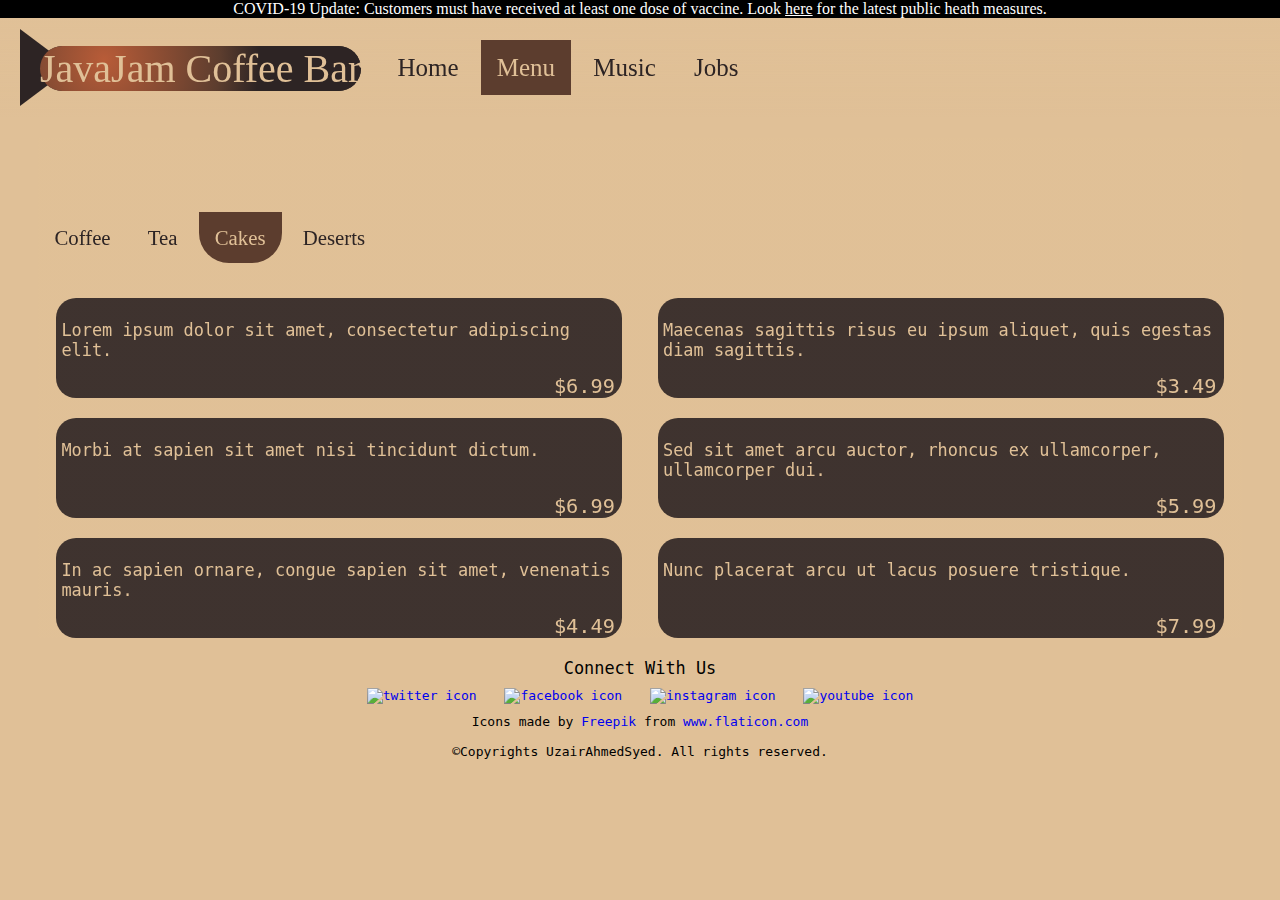
==== menu/cakes_menu.html @ d619cf40 "Added Menu page. Added navigation for coffee, tea, cakes and desert within menu. Changed scroll bar " ====
<!DOCTYPE html>
<html lang="en" dir="ltr">

<head>
  <meta charset="utf-8">
  <meta http-equiv="X-UA-Compatible" content="IE=edge">
  <meta name="viewport" content="width=device-width, initial-scale=1.0">
  <link rel="shortcut icon" href="../images/favicon.ico">
  <link rel="stylesheet" href="../css/styles.css">
  <title> Welcome to JavaJam Coffee Bar </title>
</head>

<body>

  <header>
    COVID-19 Update: Customers must have received at least one dose of vaccine. Look <a href="https://covid-19.ontario.ca/public-health-measures#restaurants-bars-other-food-drink-establishments" target="_blank">here</a> for the latest public heath
    measures.
  </header>
  <main>
    <div class="cb-slideshow">
      <div></div>
      <div></div>
      <div></div>
      <div></div>
      <div></div>
      <div></div>

    </div>
    <div class="header">
      <!-- logo -->
      <div class="logo-container">
        <a href="index.html">
          <span class="triangle-right"></span>
          <span class="logo">JavaJam Coffee Bar</span>
        </a>
      </div>
      <!-- navigation bar -->
      <div class="nav-bar">
        <ul>
          <li><a href="../index.html">Home</a></li>
          <li><a class="current" href="#">Menu</a></li>
          <li><a href="#">Music</a></li>
          <li><a href="#">Jobs</a></li>
        </ul>
      </div>
    </div>
    <div class="menu-contents-wrapper">
      <div class="image-before-nav"></div>
      <div class="menu-contents-nav">
        <ul>
          <li><a href="menu.html">Coffee</a></li>
          <li><a href="tea_menu.html">Tea</a></li>
          <li><a class="current" href="#">Cakes</a></li>
          <li><a href="deserts_menu.html">Deserts</a></li>
        </ul>
      </div>
      <div class="item-box">
        <p>Lorem ipsum dolor sit amet, consectetur adipiscing elit.</p><div>$6.99</div>
      </div>
      <div class="item-box">
        <p>Maecenas sagittis risus eu ipsum aliquet, quis egestas diam sagittis.</p><div>$3.49</div>
      </div>
      <div class="item-box">
        <p>Morbi at sapien sit amet nisi tincidunt dictum.</p><div>$6.99</div>
      </div>
      <div class="item-box">
        <p>Sed sit amet arcu auctor, rhoncus ex ullamcorper, ullamcorper dui.</p><div>$5.99</div>
      </div>
      <div class="item-box">
        <p>In ac sapien ornare, congue sapien sit amet, venenatis mauris.</p><div>$4.49</div>
      </div>
      <div class="item-box">
        <p>Nunc placerat arcu ut lacus posuere tristique.</p><div>$7.99</div>
      </div>
      <div class="item-box">
        <p>Nulla a turpis auctor, dapibus purus ac, elementum diam.</p><div>$3.99</div>
      </div>


    </div>
  </main>
  <!-- footer -->
  <footer>
    <div>
      <p>Connect With Us</p>
    </div>
    <div class="row">
      <div>
        <ul class="social-links">
          <li>
            <a href="#">
              <img src="../icons/png/002-twitter.png" alt="twitter icon">
              <!-- <div class="overlay">
                <div class="text">Hello World</div>
              </div> -->
            </a>
          </li>
          <li><a href="#"><img src="../icons/png/004-facebook.png" alt="facebook icon"></a></li>
          <li><a href="#"><img src="../icons/png/003-instagram.png" alt="instagram icon"></a></li>
          <li><a href="#"><img src="../icons/png/005-youtube.png" alt="youtube icon"></a></li>
        </ul>
      </div>
    </div>

    <div>
      <p>Icons made by <a href="https://www.freepik.com" title="Freepik" target="_blank">Freepik</a> from <a href="https://www.flaticon.com/" title="Flaticon" target="_blank">www.flaticon.com</a></p>
    </div>

    <div>
      <p>&copy;Copyrights UzairAhmedSyed. All rights reserved.</p>
    </div>
  </footer>



</body>
<!-- <div id="images-slider">
  <figure>
    <img src="images/Pixabay/compressed/free-coffee-wallpaper-1.jpg" alt="Close-up of coffee beans">    //alt tags used for SEO
    <img src="images/Pixabay/compressed/coffee-869203_1920.jpg" alt="Chemex glass coffeemaker with cup">
    <img src="images/Pixabay/compressed/coffee-beans-1291656_1920.jpg" alt="Close-up of coffee beans">
    <img src="images/Pixabay/compressed/food-5158702_1920.jpg" alt="Knafeh middle eastern desert with pistachio toppings">
    <img src="images/Pixabay/compressed/free-coffee-wallpaper-1.jpg" alt="Close-up of coffee beans">
  </figure>
</div> -->

</html>
---- css/styles.css ----
/*
Meets the following WCAG 2.1 success criteria:
Contrast (Minimum) Level AA
Non-text Content Level A
Text Spacing Level AA
Content on Hover or Focus Level AA
*/
/*
W3C Markup Validation Service results (https://validator.w3.org/):
"Document checking completed. No errors or warnings to show."
*/
/*
W3C CSS Validator results for styles.css (http://jigsaw.w3.org/css-validator/):
"Congratulations! No Error Found. This document validates as CSS level 3 + SVG !"
*/
/*
Color palette used: rgb(45, 36, 36) rgb(92, 61, 46) rgb(184, 92, 56) rgb(224, 192, 151)
*/
/*
Site currently hosted on: https://sduzair.github.io/responsive-design-conestoga/. Check it out for updates.
*/
header {
  color: white;
  background-color: black;
  text-align: center;
  position: relative;
  z-index: 2;
  top: 0;
}

header a {
  color: white
}

header a:hover {
  color: blue;
}

body {
  margin: 0;
  background-color: #E0C097;
}

main {
  color: #E0C097;
  margin: 0;
  display: block;
}

.header {
  width: 100%;
  height: auto;
  background-image: linear-gradient(rgb(224, 192, 151, 1) 0%, rgb(224, 192, 151, 0) 100%);
  position: sticky;
  top: 0;
  z-index: 300;

}

.logo-container {
  float: left;
  vertical-align: middle;
  line-height: 100px;
  position: relative;
}
.logo-container a{
  text-decoration: none;
}

.logo {
  background: radial-gradient(circle at 20% 30%, #B85C38 0%, #5C3D2E 45%, #2D2424 60%);
  border-radius: 35px;
  text-align: center;
  vertical-align: middle;
  line-height: 100px;
  font-family: fantasy;
  font-size: 2.5rem;
  color: #E0C097;
  background-color: #2D2424;
  margin-left: -20px;
}

.triangle-right {
  width: 50px;
  height: 90px;
  border-top: 30px solid transparent;
  border-left: 40px solid #2D2424;
  border-bottom: 30px solid transparent;
  position: static;
  margin-left: 20px;
}

.nav-bar {
  display: inline;
  width: 40%;
  vertical-align: middle;
  line-height: 100px;
  font-family: fantasy;
  font-size: 25px;
  margin-left: 20px;
  box-sizing: border-box;
}

/* .header a {
  text-decoration: none;
} */

.nav-bar li {
  display: inline;
}

.nav-bar ul {
  display: inline-block;
  list-style-type: none;
  padding: 0;
  margin: 0;
}

.nav-bar a {
  color: #2D2424;
  text-align: center;
  padding: 14px 16px;
  text-decoration: none;
}

.nav-bar a:hover {
  background-color: #5C3D2E;
  color: #E0C097;
}

.nav-bar .current {
  background-color: #5C3D2E;
  color: #E0C097;
}
.menu-contents-nav .current{
  background-color: #5C3D2E;
  color: #E0C097;
  border-bottom-right-radius: 30px;
  border-bottom-left-radius: 30px;
}

/* Homepage styles */
/* -------------------------------------------------------------------------------------------------------- */
#home-contents-wrapper {
  background-image: linear-gradient(rgb(224, 192, 151, 0.7) 0%, rgb(224, 192, 151, 0.7) 100%);
  position: relative;
  z-index: 1;
  color: #2D2424;
  font-family: monospace;
  margin-left: 3%;
  margin-right: 3%;
  margin-top: 20px;
  overflow: auto;
  overflow-x: hidden;
}

#home-contents-wrapper p {
  font-size: 1.25em;
}

#home-contents-wrapper>div {
  padding: 20px;
  width: 100%;
  box-sizing: border-box;
}

body>div#home-contents-wrapper>div>p:nth-child(3) {
  text-indent: 5em;
}

#home-contents-wrapper img {
  width: 80%;
}

#home-contents-wrapper>div>div {
  text-align: center;
}

#home-contents-wrapper h2 {
  font-family: fantasy;
  font-weight: 200;
}

/* Menu page styles */
/* -------------------------------------------------------------------------------------------------------- */
.menu-contents-wrapper {
  display: block;
  height: 500px;
  background-image: linear-gradient(rgb(224, 192, 151, 0.5) 0%, rgb(224, 192, 151, 0.5) 100%);
  position: relative;
  z-index: 1;
  color: #E0C097;
  font-family: monospace;
  font-size: 1.3em;
  margin-left: 3%;
  margin-right: 3%;
  margin-top: 20px;
  overflow: auto;
  overflow-x: hidden;
}
.item-box{
  display: inline;
  width: 47%;
  float: left;
  margin: 10px 1.5% 10px 1.5%;
  background-image: linear-gradient(rgb(45, 36, 36, 0.9) 0%, rgb(45, 36, 36, 0.9) 100%);
  position: relative;
  height: 100px;
  border-radius: 20px;
}
.item-box:hover{
  width: 48%;
  margin: 5px 1% 5px 1%;
  height: 110px;
}
.item-box p{
  padding: 5px;
}
.item-box>div{
  position: absolute;
  bottom: 0;
  right: 7px;
  font-size: 1.2em;
}
.menu-contents-nav {
  display: block;
  width: 100%;
  vertical-align: middle;
  line-height: 100px;
  font-family: fantasy;
  font-size: 1em;
  margin-left: 20px;
  box-sizing: border-box;
  position: relative;
  top: 0;
  left: 0;
  margin: 0;
  margin-top: -25px;
  /* background-image: url("../images/heromugs.jpg"); */
}

.menu-contents-nav a {
  text-decoration: none;
}
/* #menu-contents-wrapper > div.menu-contents-nav > ul{
  background-image: linear-gradient(rgb(224, 192, 151, 0.5) 0%, rgb(224, 192, 151, 0.5) 100%);
} */

.menu-contents-nav li {
  display: inline;
}

.menu-contents-nav ul {
  display: inline-block;
  list-style-type: none;
  padding: 0;
  margin: 0;
}

.menu-contents-nav li a {
  color: #2D2424;
  text-align: center;
  padding: 14px 16px;
}

.menu-contents-nav li a:hover {
  background-color: #5C3D2E;
  background-image: none;
  color: #E0C097;
  border-bottom-right-radius: 30px;
  border-bottom-left-radius: 30px;
}
.image-before-nav{
  display: block;
  width: 100%;
  vertical-align: middle;
  line-height: 100px;
  height: 100px;
  margin-left: 20px;
  box-sizing: border-box;
  position: relative;
  top: 0;
  left: 0;
  margin: 0;
  margin-top: -25px;
  background-image: url("../images/heromugs.jpg");
}
/* footer-------------------- */
footer {
  background-color: #E0C097;
  font-family: monospace;
  font-size: 1em;
  text-align: center;
  margin-top: 15px;
  position: relative;
}

footer a {
  text-decoration: none;
}

footer p {
  color: black;
  padding: 5px;
  margin: 0;
}

footer>div {
  margin: 5px;
}

.social-links {
  display: inline;
  list-style-type: none;
  padding: 0;
}

.social-links li {
  display: inline;
  margin-left: 10px;
  margin-right: 10px;
}

body>footer>div.row>div>ul>li>a:hover img {
  position: relative;
  top: -5px;
}

body > footer > div:nth-child(1) > p{
  font-size: 1.3em;
}

/* footer end------------------ */
.cb-slideshow {
  position: fixed;
  width: 100%;
  height: 100%;
  top: 0px;
  left: 0;
  z-index: 0;
}

.cb-slideshow div {
  width: 100%;
  height: 100%;
  position: absolute;
  top: 0;
  left: 0;
  color: transparent;
  background-size: cover;
  background-position: 50% 50%;
  background-repeat: none;
  opacity: 0;
  z-index: 0;
  animation: imageAnimation 36s linear infinite 0s;
}

.cb-slideshow div:nth-child(1) {
  background-image: url(../images/Pixabay/compressed/coffee-869203_1920.jpg)
}

.cb-slideshow div:nth-child(2) {
  background-image: url(../images/Pixabay/compressed/coffee-beans-1291656_1920.jpg);
  animation-delay: 6s;
}

.cb-slideshow div:nth-child(3) {
  background-image: url(../images/Pixabay/compressed/food-5158702_1920.jpg);
  animation-delay: 12s;
}

.cb-slideshow div:nth-child(4) {
  background-image: url(../images/Pixabay/compressed/free-coffee-wallpaper-1.jpg);
  animation-delay: 18s;
}

.cb-slideshow div:nth-child(5) {
  background-image: url(../images/Pixabay/compressed/coffee-869203_1920.jpg);
  animation-delay: 24s;
}

.cb-slideshow div:nth-child(6) {
  background-image: url(../images/Pixabay/compressed/coffee-beans-1291656_1920.jpg);
  animation-delay: 30s;
}

@keyframes imageAnimation {
  0% {
    opacity: 0;
    animation-timing-function: ease-in;
  }

  8% {
    opacity: 1;
    animation-timing-function: ease-out;
  }

  17% {
    opacity: 1
  }

  25% {
    opacity: 0
  }

  100% {
    opacity: 0
  }
}
::-webkit-scrollbar {
  width: 5px;
}
::-webkit-scrollbar-track {
  box-shadow: inset 0 0 5px grey;
  border-radius: 10px;
}
::-webkit-scrollbar-thumb {
  background: rgb(45, 36, 36);
  border-radius: 10px;
}
::-webkit-scrollbar-thumb:hover {
  background: rgb(45, 36, 36);
}
/* Overlay */
/* .overlay {
  position: absolute;
  bottom: 0;
  left: 0;
  right: 0;
  background-color: #B85C38;
  overflow: hidden;
  width: 50%;
  height: 50%;
  transform: scale(0);
  transition: .3s ease;
}

.social-links p li a:hover{

}
body > .footer > div.row > ul > li > a:hover .overlay{
  transform: scale(1);
}
.text {
  color: #E0C097;
  font-size: 20px;
  position: absolute;
  top: 50%;
  left: 50%;
  transform: translate(-50%, -50%);
  text-align: center;
} */
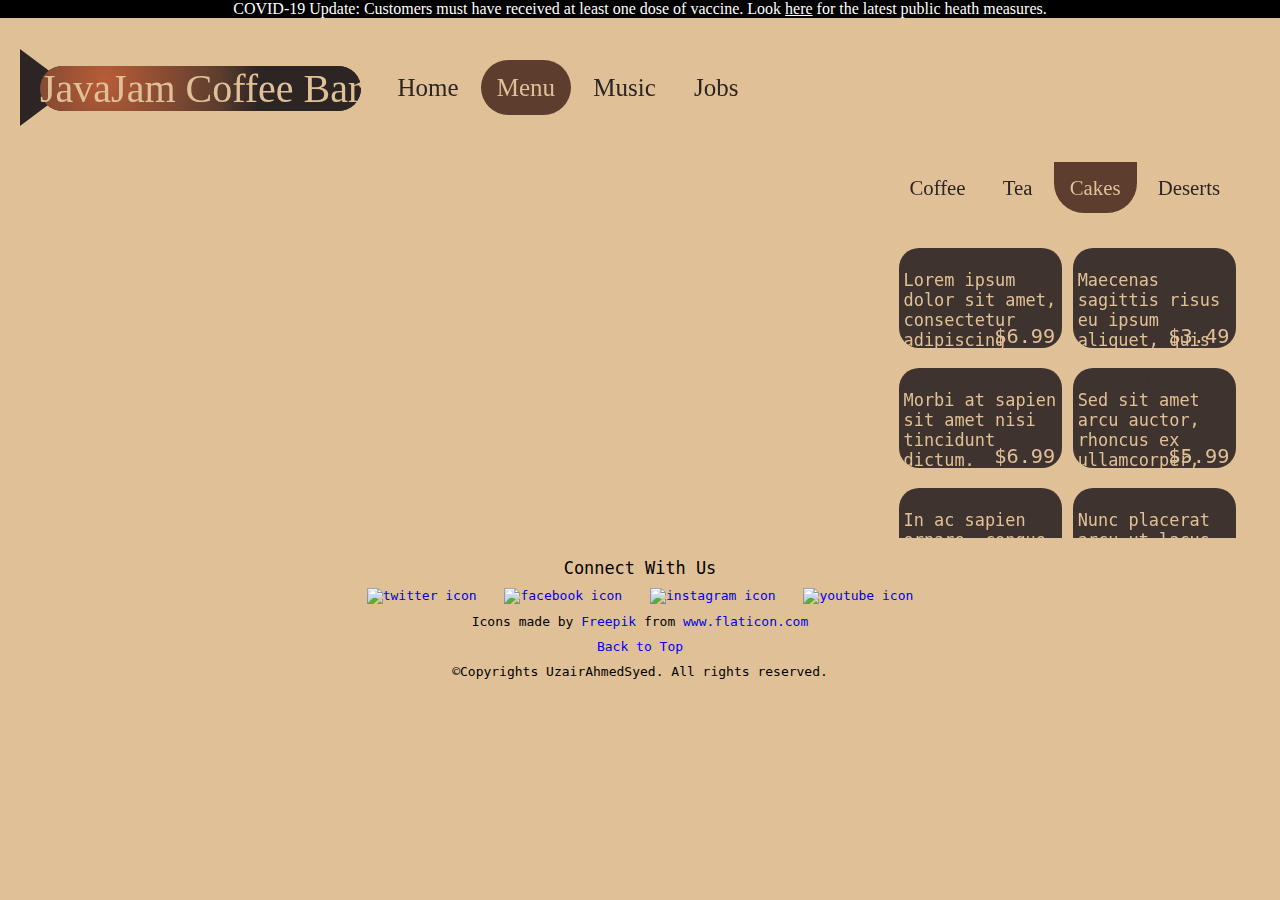
==== commit e4c5499b: "Some semantic and other minor changes" ====
--- a/menu/cakes_menu.html
+++ b/menu/cakes_menu.html
@@ -11,7 +11,7 @@
 </head>
 
 <body>
-
+  <a id="top"></a>    <!-- for "back to top" function -->
   <header>
     COVID-19 Update: Customers must have received at least one dose of vaccine. Look <a href="https://covid-19.ontario.ca/public-health-measures#restaurants-bars-other-food-drink-establishments" target="_blank">here</a> for the latest public heath
     measures.
@@ -105,7 +105,7 @@
     <div>
       <p>Icons made by <a href="https://www.freepik.com" title="Freepik" target="_blank">Freepik</a> from <a href="https://www.flaticon.com/" title="Flaticon" target="_blank">www.flaticon.com</a></p>
     </div>
-
+    <a href="#top">Back to Top</a>
     <div>
       <p>&copy;Copyrights UzairAhmedSyed. All rights reserved.</p>
     </div>
--- a/css/styles.css
+++ b/css/styles.css
@@ -47,14 +47,21 @@
   display: block;
 }
 
-.header {
+/* Header styles */
+/* -------------------------------------------------------------------------------------------------------- */
+.header-wrapper {
   width: 100%;
   height: auto;
   background-image: linear-gradient(rgb(224, 192, 151, 1) 0%, rgb(224, 192, 151, 0) 100%);
   position: sticky;
   top: 0;
-  z-index: 300;
-
+  z-index: 301;
+}
+.header-wrapper .header-aside{
+  float: right;
+  border-radius: 30px;
+  display: inline;
+  position: relative;
 }
 
 .logo-container {
@@ -99,11 +106,9 @@
   font-size: 25px;
   margin-left: 20px;
   box-sizing: border-box;
-}
-
-/* .header a {
-  text-decoration: none;
-} */
+  position: relative;
+  float: left;
+}
 
 .nav-bar li {
   display: inline;
@@ -126,11 +131,13 @@
 .nav-bar a:hover {
   background-color: #5C3D2E;
   color: #E0C097;
+  border-radius: 30px;
 }
 
 .nav-bar .current {
   background-color: #5C3D2E;
   color: #E0C097;
+  border-radius: 30px;
 }
 .menu-contents-nav .current{
   background-color: #5C3D2E;
@@ -142,6 +149,7 @@
 /* Homepage styles */
 /* -------------------------------------------------------------------------------------------------------- */
 #home-contents-wrapper {
+  display: block;
   background-image: linear-gradient(rgb(224, 192, 151, 0.7) 0%, rgb(224, 192, 151, 0.7) 100%);
   position: relative;
   z-index: 1;
@@ -236,15 +244,11 @@
   left: 0;
   margin: 0;
   margin-top: -25px;
-  /* background-image: url("../images/heromugs.jpg"); */
 }
 
 .menu-contents-nav a {
   text-decoration: none;
 }
-/* #menu-contents-wrapper > div.menu-contents-nav > ul{
-  background-image: linear-gradient(rgb(224, 192, 151, 0.5) 0%, rgb(224, 192, 151, 0.5) 100%);
-} */
 
 .menu-contents-nav li {
   display: inline;
@@ -274,8 +278,8 @@
   display: block;
   width: 100%;
   vertical-align: middle;
-  line-height: 100px;
-  height: 100px;
+  /* line-height: 100px; */
+  height: 150px;
   margin-left: 20px;
   box-sizing: border-box;
   position: relative;
